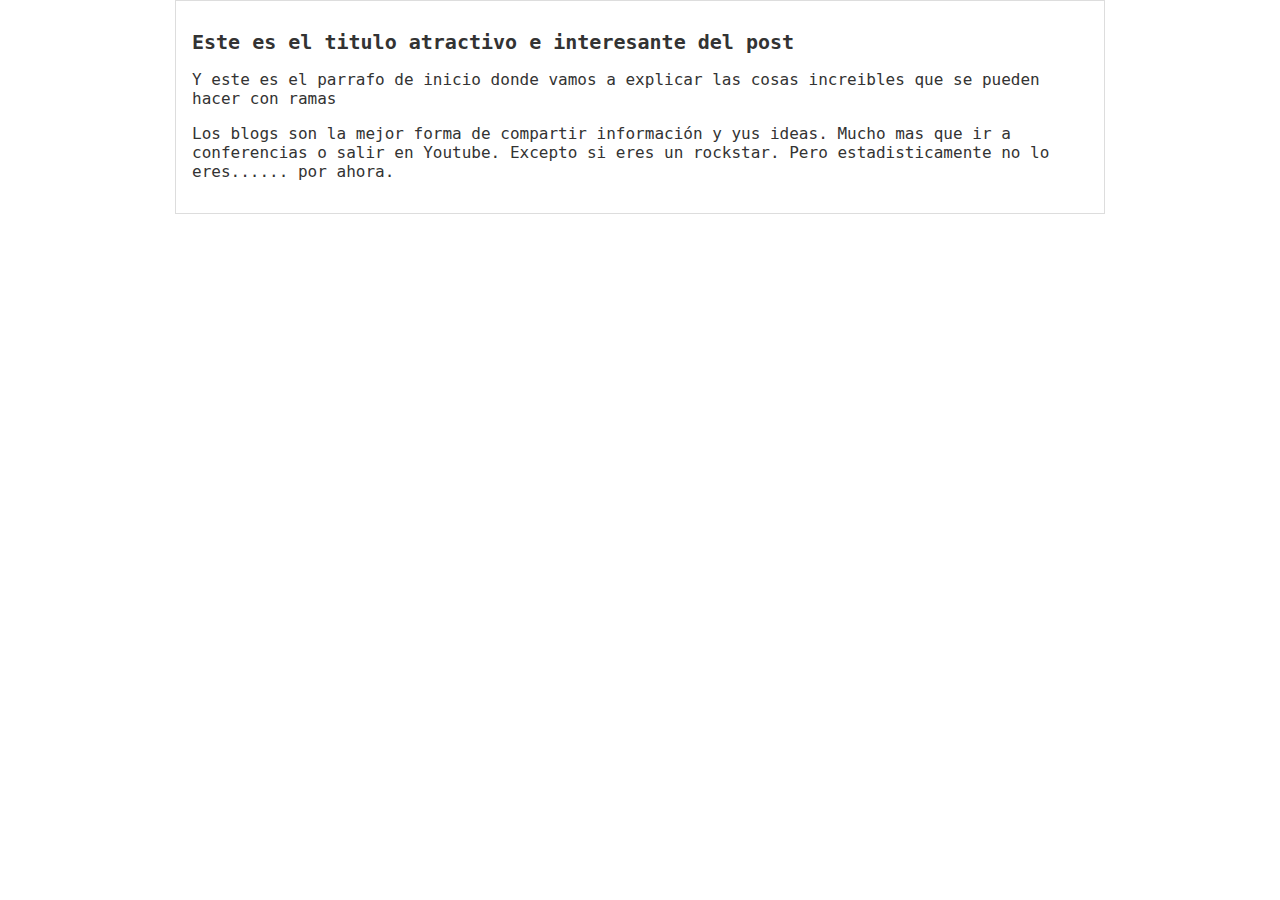
==== blogpost.html @ ac7d12b3 "Agruegado el contenido adicional del blog y una mejor tipografia" ====
<html>
    <head>
        <title>El titulo de post</title>
        <link rel="stylesheet" href="css/estilos.css">
    </head>
    <body>
        <div id="container">
            <div id="post">
                <h1>Este es el titulo 
                    atractivo e interesante del
                    post
                </h1>
                <p>
                    Y este es el parrafo de
                    inicio donde vamos a explicar
                    las cosas increibles que se 
                    pueden hacer con ramas
                    <p>
                        Los blogs son la mejor
                        forma de compartir
                        información y yus ideas.
                        Mucho mas que ir a 
                        conferencias o salir en
                        Youtube. Excepto si eres
                        un rockstar. Pero 
                        estadisticamente no lo
                        eres...... por ahora.
                    </p>
                </p>
            </div>
        </div>
    </body>
</html>
---- css/estilos.css ----
body
{
    color: #333;
    text-align: left;
    font-family: monospace;
    font-size: 16px;
    margin: 0;
    padding: 0;
}
#container
{
    width: 70%;
    padding: 1em;
    text-align: left;
    border: 1px solid #DDD;
    margin: 0 auto;
}

#container h1
{
    font-size: 20px;
}
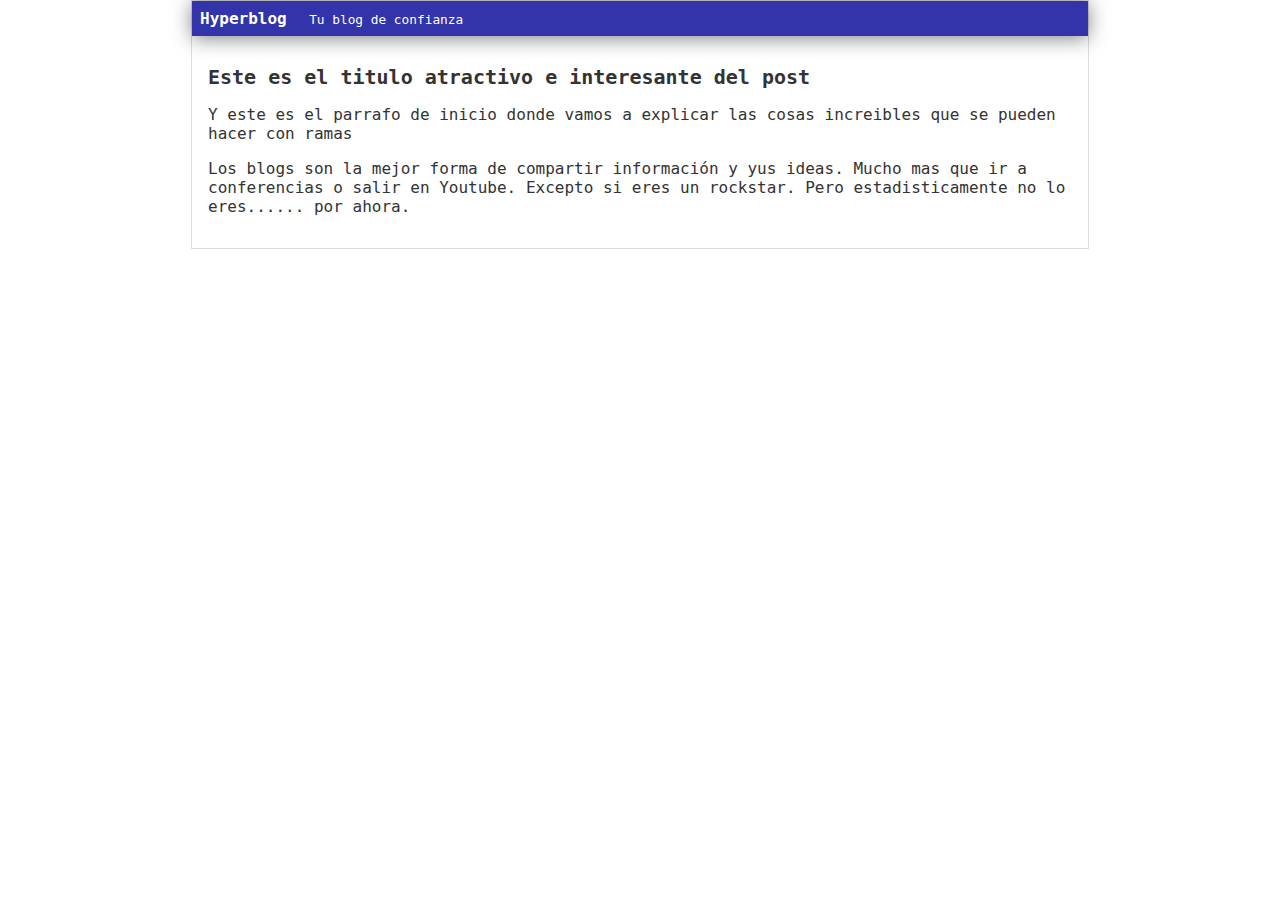
==== commit 35d68d09: "Merge branch 'cabecera'" ====
--- a/blogpost.html
+++ b/blogpost.html
@@ -5,6 +5,12 @@
     </head>
     <body>
         <div id="container">
+            <div id="cabecera">
+                    Hyperblog 
+                    <span id="tagline">
+                        Tu blog de confianza
+                    </span>
+            </div>
             <div id="post">
                 <h1>Este es el titulo 
                     atractivo e interesante del
@@ -28,6 +34,6 @@
                     </p>
                 </p>
             </div>
-        </div>
+        </>
     </body>
 </html>--- a/css/estilos.css
+++ b/css/estilos.css
@@ -7,10 +7,29 @@
     margin: 0;
     padding: 0;
 }
+
+#cabecera
+{
+    background: #33A;
+    box-shadow: 0px 2px 20px 0px rgba(0,0,0,0.5);
+    color: white;
+    font-weight: bold;
+    margin: 0;
+    padding: 0.5em;
+
+}
+
+#cabecera #tagline
+{
+    padding: 0 0 0 1em;
+    font-weight: normal;
+    font-size: 0.8em;
+}
+
 #container
 {
     width: 70%;
-    padding: 1em;
+    padding: 0;
     text-align: left;
     border: 1px solid #DDD;
     margin: 0 auto;
@@ -19,4 +38,9 @@
 #container h1
 {
     font-size: 20px;
+}
+
+#post
+{
+    padding: 1em;
 }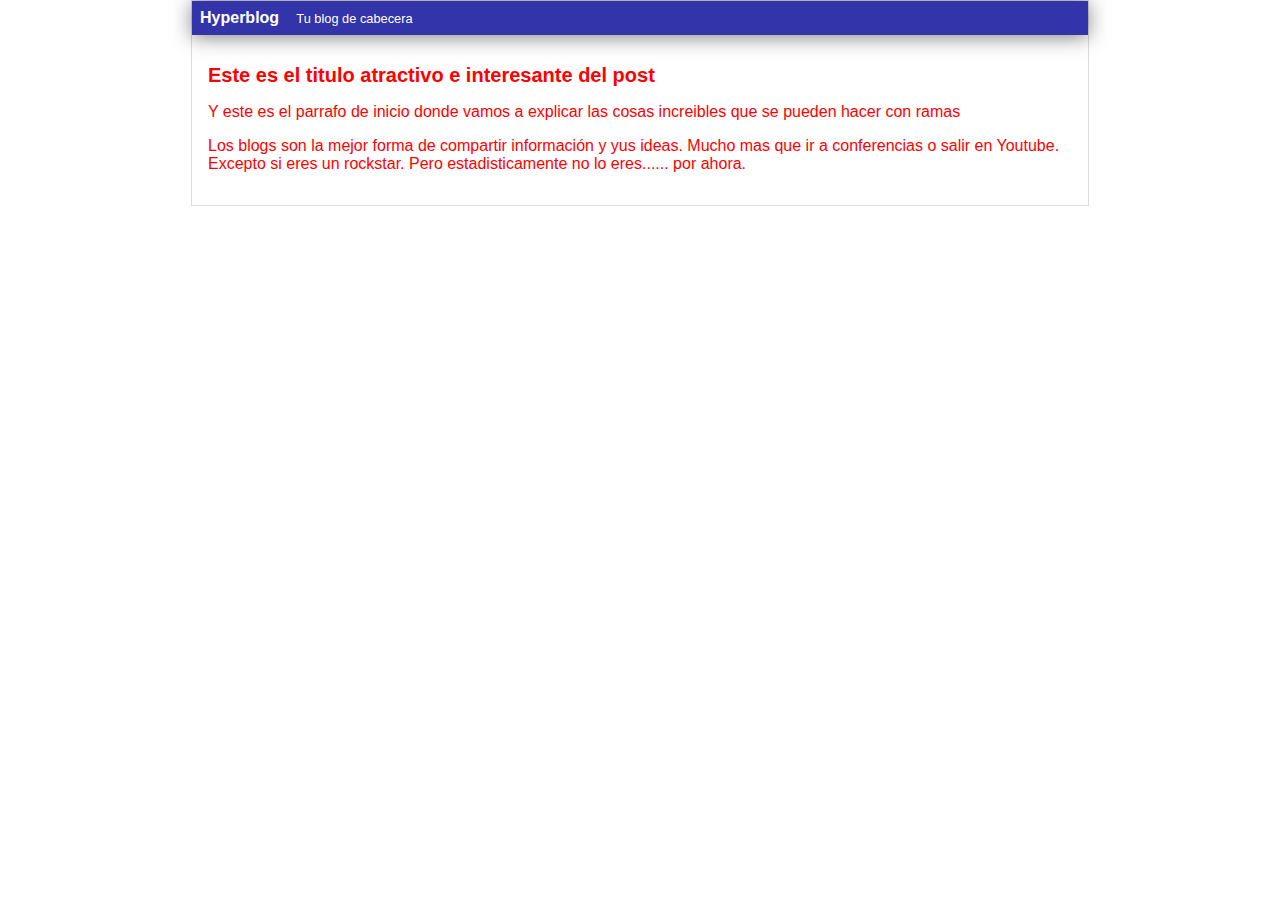
==== commit d414ef11: "Modifique la cabecera y el color del texto" ====
--- a/blogpost.html
+++ b/blogpost.html
@@ -8,7 +8,7 @@
             <div id="cabecera">
                     Hyperblog 
                     <span id="tagline">
-                        Tu blog de confianza
+                        Tu blog de cabecera
                     </span>
             </div>
             <div id="post">
@@ -34,6 +34,6 @@
                     </p>
                 </p>
             </div>
-        </>
+        </div>    
     </body>
 </html>--- a/css/estilos.css
+++ b/css/estilos.css
@@ -1,8 +1,8 @@
 body
 {
-    color: #333;
+    color: red;
     text-align: left;
-    font-family: monospace;
+    font-family: Arial;
     font-size: 16px;
     margin: 0;
     padding: 0;
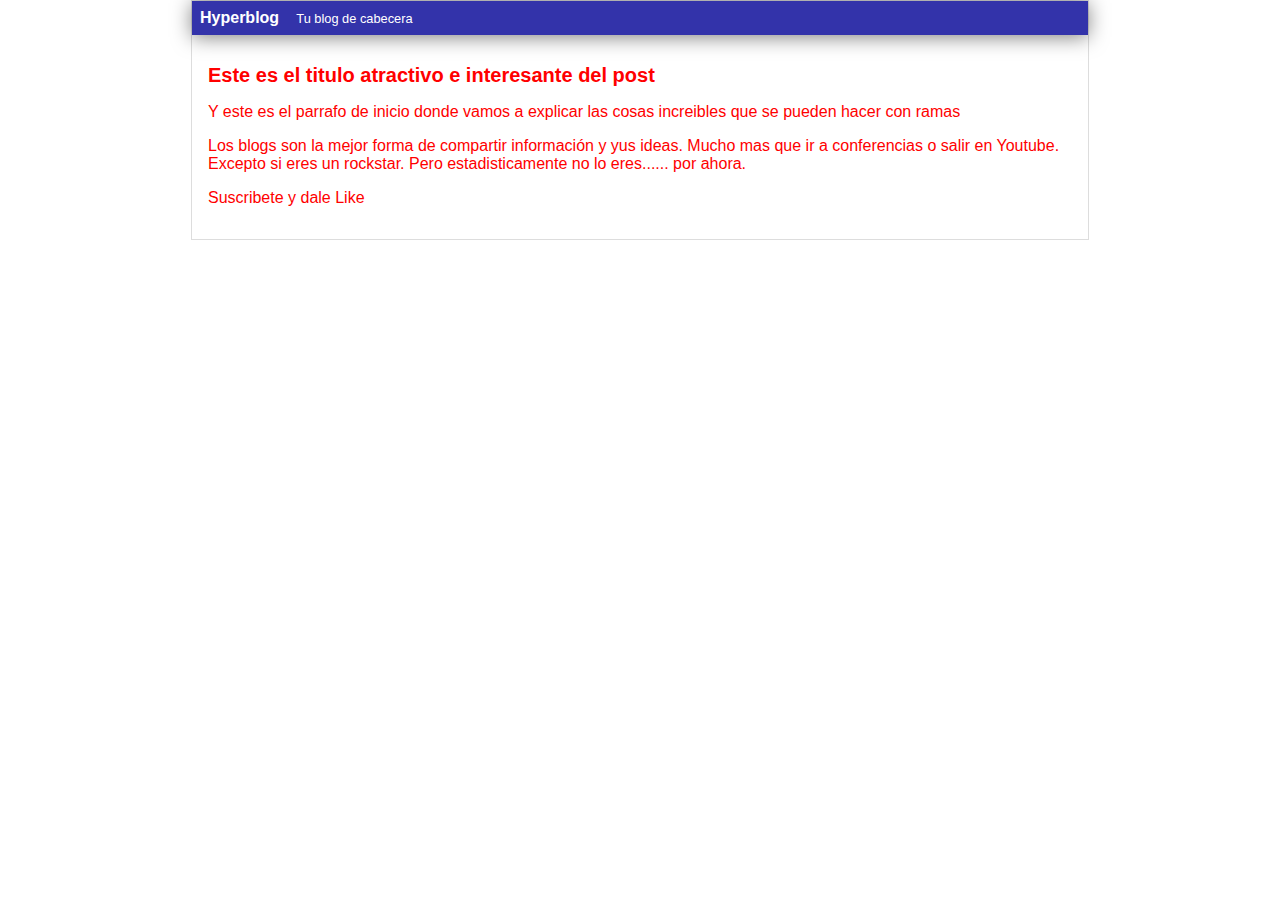
==== commit d0c2ee9f: "Solucione el conflicto de las ramas al fusionar" ====
--- a/blogpost.html
+++ b/blogpost.html
@@ -31,6 +31,10 @@
                         un rockstar. Pero 
                         estadisticamente no lo
                         eres...... por ahora.
+                        <p>
+                            Suscribete y dale
+                            Like
+                        </p>
                     </p>
                 </p>
             </div>
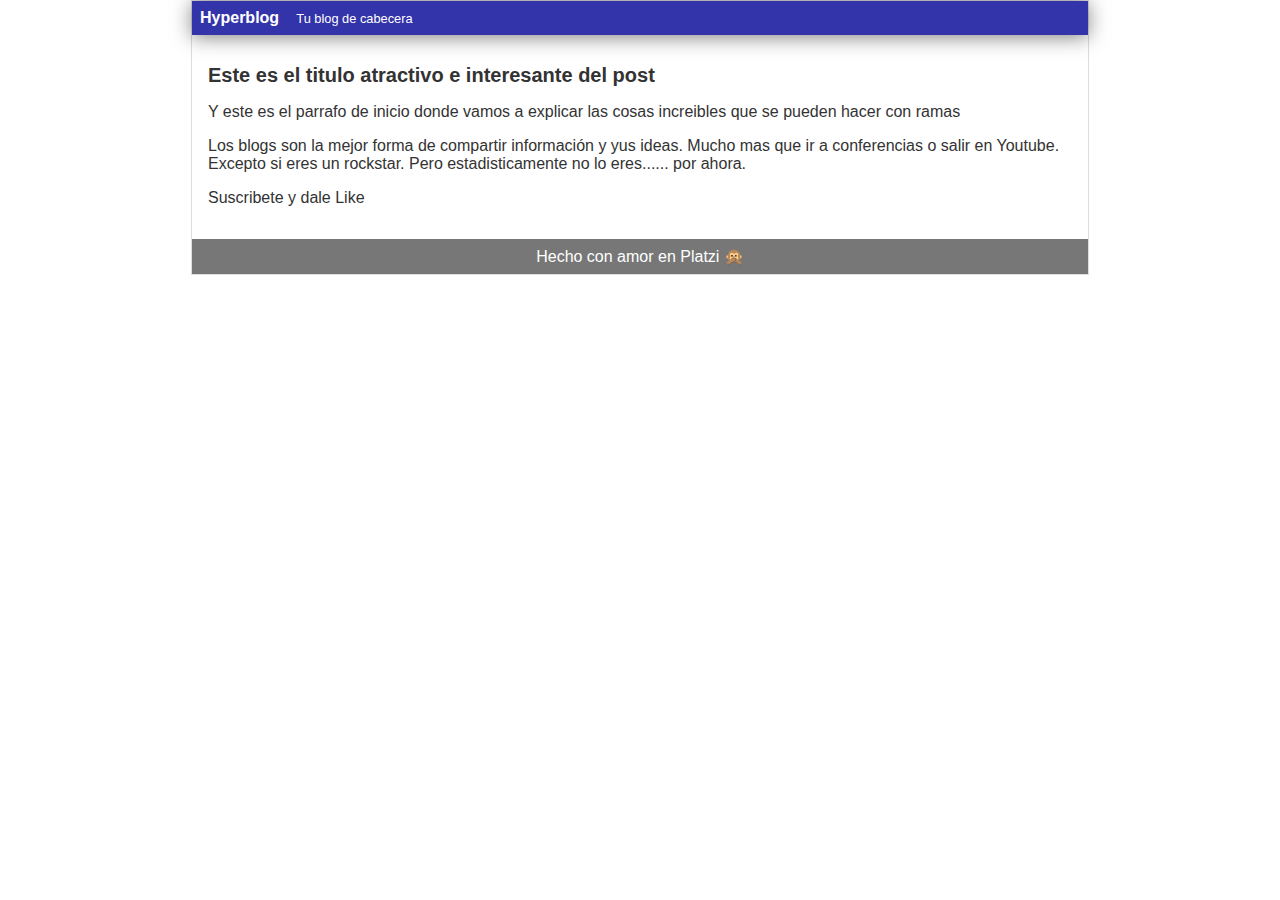
==== commit 25036d60: "Footer terminado" ====
--- a/blogpost.html
+++ b/blogpost.html
@@ -1,6 +1,6 @@
 <html>
     <head>
-        <title>El titulo de post</title>
+        <title>Bienvenido a Hyperblog 2.0</title>
         <link rel="stylesheet" href="css/estilos.css">
     </head>
     <body>
@@ -38,6 +38,9 @@
                     </p>
                 </p>
             </div>
+	    <div id="footer">
+		    Hecho con amor en Platzi &#128586
+            </div>    
         </div>    
     </body>
-</html>+</html>
--- a/css/estilos.css
+++ b/css/estilos.css
@@ -1,6 +1,6 @@
 body
 {
-    color: red;
+    color:#333;
     text-align: left;
     font-family: Arial;
     font-size: 16px;
@@ -43,4 +43,11 @@
 #post
 {
     padding: 1em;
-}+}
+#footer
+{
+    background: #777;
+    color: white;
+    text-align: center;
+    padding: 0.5em;
+}
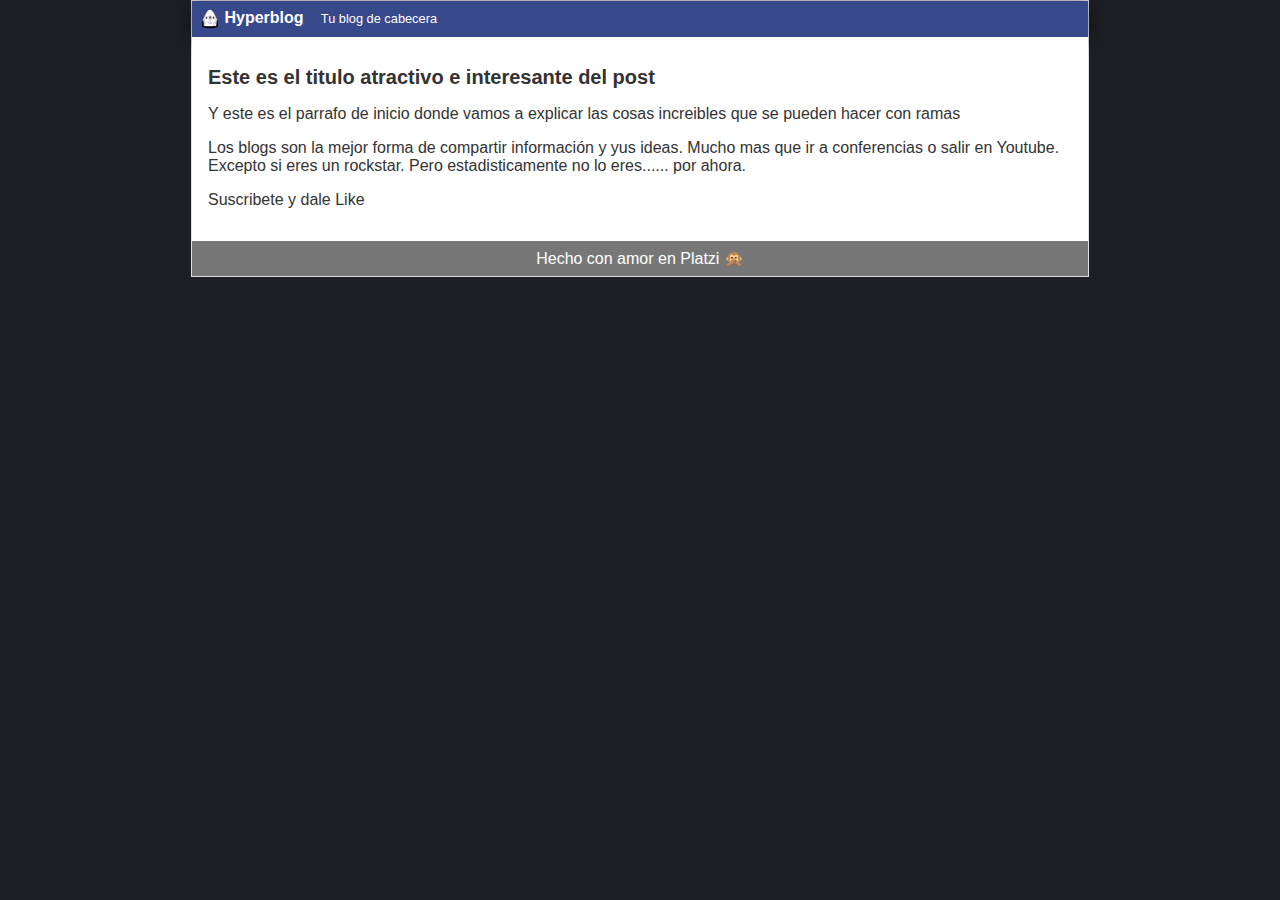
==== commit fff8494c: "Merge branch 'footer terminado y vinculado'" ====
--- a/blogpost.html
+++ b/blogpost.html
@@ -6,6 +6,7 @@
     <body>
         <div id="container">
             <div id="cabecera">
+                    <img id="logo" src="imagenes/dragon.png">
                     Hyperblog 
                     <span id="tagline">
                         Tu blog de cabecera
--- a/css/estilos.css
+++ b/css/estilos.css
@@ -1,7 +1,8 @@
 body
 {
+    background: #1e1f24;
     color:#333;
-    text-align: left;
+    text-align: center;
     font-family: Arial;
     font-size: 16px;
     margin: 0;
@@ -10,13 +11,18 @@
 
 #cabecera
 {
-    background: #33A;
+    background: #37488b;
     box-shadow: 0px 2px 20px 0px rgba(0,0,0,0.5);
     color: white;
     font-weight: bold;
     margin: 0;
     padding: 0.5em;
+}
 
+#cabecera #logo
+{
+    width: 20px;
+    vertical-align: middle;
 }
 
 #cabecera #tagline
@@ -42,6 +48,7 @@
 
 #post
 {
+    background: white;
     padding: 1em;
 }
 #footer
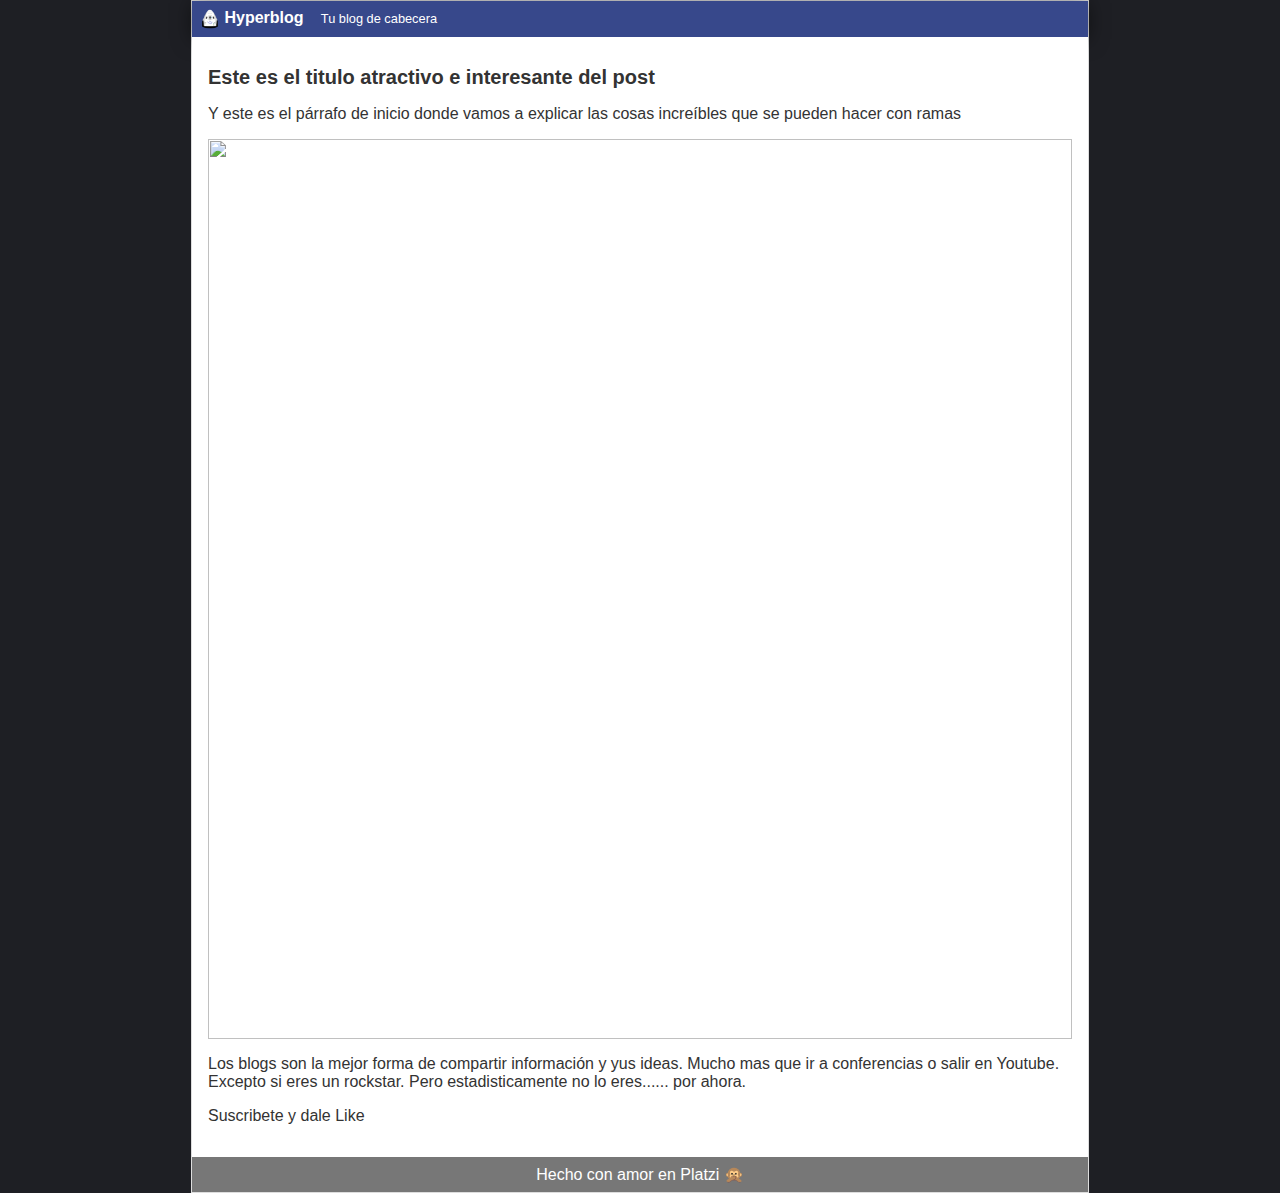
==== commit c9f25bef: "Agregue una imagen al blog" ====
--- a/blogpost.html
+++ b/blogpost.html
@@ -18,10 +18,13 @@
                     post
                 </h1>
                 <p>
-                    Y este es el parrafo de
+                    Y este es el p&aacute;rrafo de
                     inicio donde vamos a explicar
-                    las cosas increibles que se 
+                    las cosas incre&iacute;bles que se 
                     pueden hacer con ramas
+                    
+                    <p><img src="imagenes/imagen.png" width="100%"></p>
+                    
                     <p>
                         Los blogs son la mejor
                         forma de compartir
